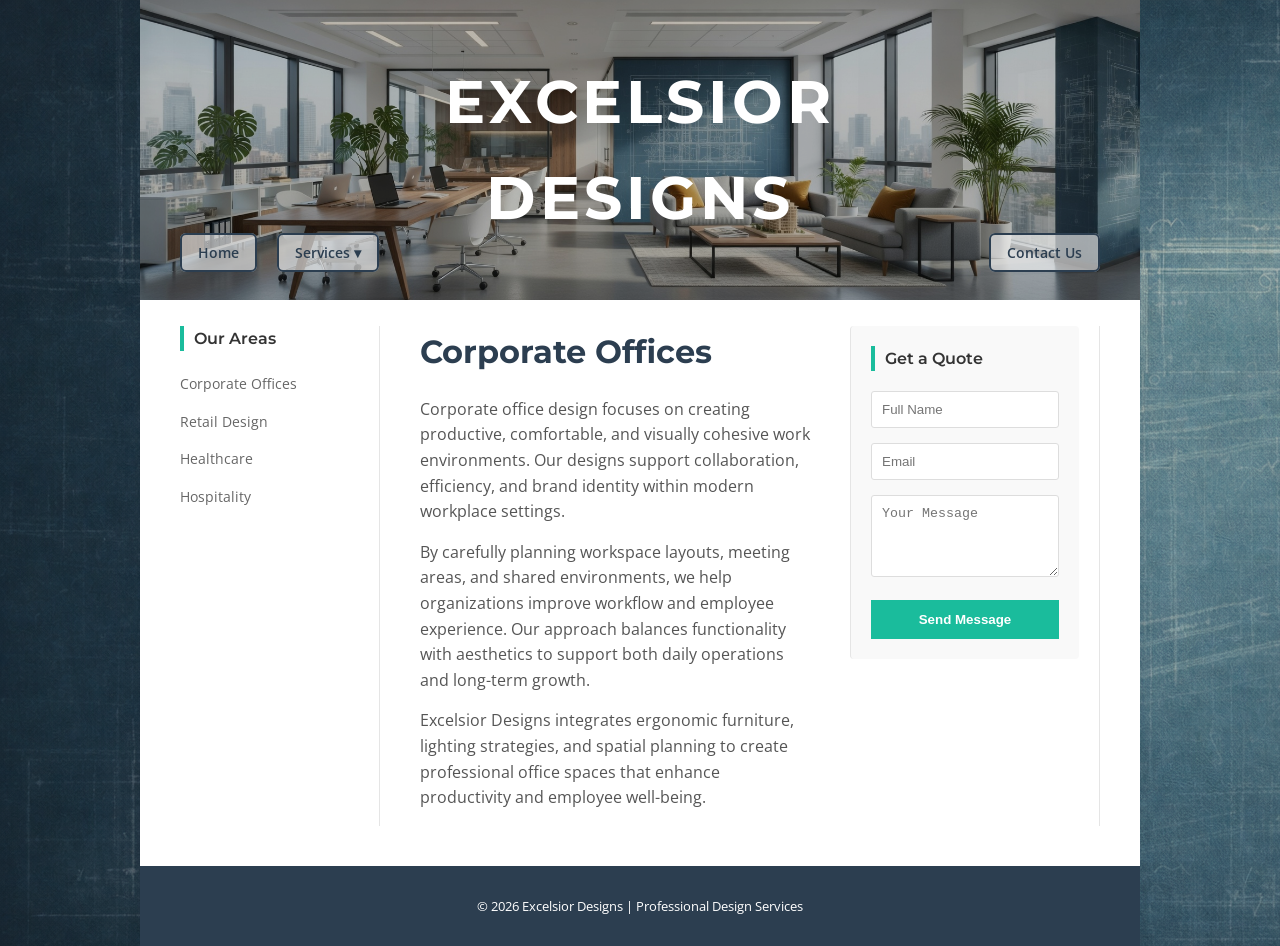
==== corporate.html @ 1d63bf5a "Add files via upload" ====
<!DOCTYPE html>
<html lang="en">

<head>
<meta charset="UTF-8">
<meta name="viewport" content="width=device-width, initial-scale=1.0">
<title>Excelsior Designs | Corporate Offices</title>
<link rel="stylesheet" href="style.css">
</head>

<body>

<div class="full-width-banner">
<img src="images/banner.jpg" alt="Architectural blueprints and design tools">

<div class="banner-title">
EXCELSIOR DESIGNS
</div>
</div>

<div class="container">

<header class="main-header">

<div class="nav-wrapper">

<ul class="main-nav">

<li><a href="index.html">Home</a></li>

<li class="dropdown">

<a href="#">Services ▾</a>

<ul class="dropdown-content">

<li><a href="consultation.html">Design Consultation</a></li>
<li><a href="planning.html">Space Planning</a></li>
<li><a href="rendering.html">3D Rendering</a></li>
<li><a href="management.html">Project Management</a></li>
<li><a href="eco.html">Eco-Friendly Design</a></li>

</ul>

</li>

</ul>

<ul class="main-nav">
<li><a href="contact.html">Contact Us</a></li>
</ul>

</div>

</header>


<div class="layout-grid">

<aside class="sidebar">

<h3>Our Areas</h3>

<ul class="sidebar-list">

<li><a href="corporate.html">Corporate Offices</a></li>
<li><a href="retail.html">Retail Design</a></li>
<li><a href="healthcare.html">Healthcare</a></li>
<li><a href="hospitality.html">Hospitality</a></li>

</ul>

</aside>


<main class="main-content">

<h1>Corporate Offices</h1>

<p>
Corporate office design focuses on creating productive, comfortable, and visually cohesive work environments. Our designs support collaboration, efficiency, and brand identity within modern workplace settings.
</p>

<p>
By carefully planning workspace layouts, meeting areas, and shared environments, we help organizations improve workflow and employee experience. Our approach balances functionality with aesthetics to support both daily operations and long-term growth.
</p>

<p>
Excelsior Designs integrates ergonomic furniture, lighting strategies, and spatial planning to create professional office spaces that enhance productivity and employee well-being.
</p>

</main>


<aside class="sidebar">

<div class="contact-box">

<h3>Get a Quote</h3>

<form>

<input type="text" placeholder="Full Name" required>
<input type="email" placeholder="Email" required>

<textarea placeholder="Your Message" rows="4"></textarea>

<button type="submit" class="submit-btn">
Send Message
</button>

</form>

</div>

</aside>

</div>


<footer class="site-footer">

© 2026 Excelsior Designs | Professional Design Services

</footer>

</div>

</body>
</html>
---- style.css ----
@import url('https://fonts.googleapis.com/css2?family=Montserrat:wght@700&family=Open+Sans:wght@400;600&display=swap');

*{
margin:0;
padding:0;
box-sizing:border-box;
}

body{
font-family: 'Open Sans',sans-serif;
background:#4f5f6f url("images/blueprint-bg.png") repeat;
color:#333;
font-size:16px;
line-height:1.6;
margin:0;
overflow-x:hidden;
}

h1{
font-size:32px;
font-weight:700;
margin-bottom:20px;
}

h2{
font-size:24px;
font-weight:600;
margin-top:20px;
margin-bottom:10px;
}

h3{
font-size:18px;
font-weight:600;
}

p{
font-size:16px;
margin-bottom:15px;
color:#555;
}

.container{
width:1000px;
margin:0 auto;
background:#fff;
box-shadow:0 0 20px rgba(0,0,0,0.05);
}

.full-width-banner{
width:1000px;
height:300px;
margin:0 auto;
position:relative;
overflow:hidden;
}

.full-width-banner img{
width:100%;
height:auto;
display:block;
}

.full-width-banner::after{
content:"";
position:absolute;
top:0;
left:0;
width:100%;
height:100%;
background:rgba(0,0,0,0.25);
}

.banner-title{
position:absolute;
top:50%;
left:50%;
transform:translate(-50%,-50%);
font-family:'Montserrat',sans-serif;
font-size:60px;
letter-spacing:4px;
color:white;
font-weight:700;
text-transform:uppercase;
text-align:center;
z-index:2;
}

.main-header{
padding:20px 0;
margin-top:-80px;
position:relative;
z-index:10;
}

.nav-wrapper{
display:flex;
justify-content:space-between;
align-items:center;
padding:0 40px;
}

.main-nav{
display:flex;
list-style:none;
gap:20px;
}

.main-nav > li{
position:relative;
}

.main-nav a{
text-decoration:none;
color:#2c3e50;
font-size:14px;
font-weight:600;
padding:8px 16px;
background:rgba(255,255,255,0.6);
border:2px solid #2c3e50;
border-radius:6px;
backdrop-filter:blur(3px);
transition:0.3s;
}

.main-nav a:hover{
background:white;
color:#2c3e50;
}

.dropdown-content{
display:none;
position:absolute;
top:100%;
left:0;
background:#fff;
min-width:220px;
box-shadow:0 8px 15px rgba(0,0,0,0.1);
z-index:999;
padding:10px 0;
list-style:none;
flex-direction:column;
}

.dropdown:hover .dropdown-content{
display:flex;
}

.dropdown-content li{
width:100%;
}

.dropdown-content li a{
display:block;
padding:12px 20px;
white-space:nowrap;
border:none;
color:#333;
}

.dropdown-content li a:hover{
background:#f8f9fa;
color:#1abc9c;
}

.layout-grid{
display:grid;
grid-template-columns:200px 1fr 250px;
gap:40px;
padding:40px;
}

.sidebar{
padding-right:20px;
border-right:1px solid #e5e5e5;
}

.sidebar h3{
font-family:'Montserrat',sans-serif;
font-size:16px;
margin-bottom:20px;
border-left:4px solid #1abc9c;
padding-left:10px;
}

.sidebar-list{
list-style:none;
}

.sidebar-list li{
margin-bottom:12px;
}

.sidebar-list a{
text-decoration:none;
color:#666;
font-size:14px;
}

.main-content h1{
font-family:'Montserrat',sans-serif;
font-size:32px;
font-weight:700;
margin-bottom:20px;
color:#2c3e50;
}

.content-image{
width:100%;
margin:20px 0;
text-align:center;
}

.content-image img{
width:100%;
max-width:700px;
height:auto;
display:block;
margin:0 auto;
}

.contact-box{
background:#f9f9f9;
padding:20px;
border-left:1px solid #e5e5e5;
border-radius:4px;
}

.contact-box input,
.contact-box textarea{
width:100%;
margin-bottom:15px;
padding:10px;
border:1px solid #ddd;
border-radius:3px;
}

.submit-btn{
width:100%;
padding:12px;
background:#1abc9c;
color:#fff;
border:none;
font-weight:bold;
cursor:pointer;
}

.site-footer{
text-align:center;
padding:30px;
background:#2c3e50;
color:#fff;
font-size:13px;
}
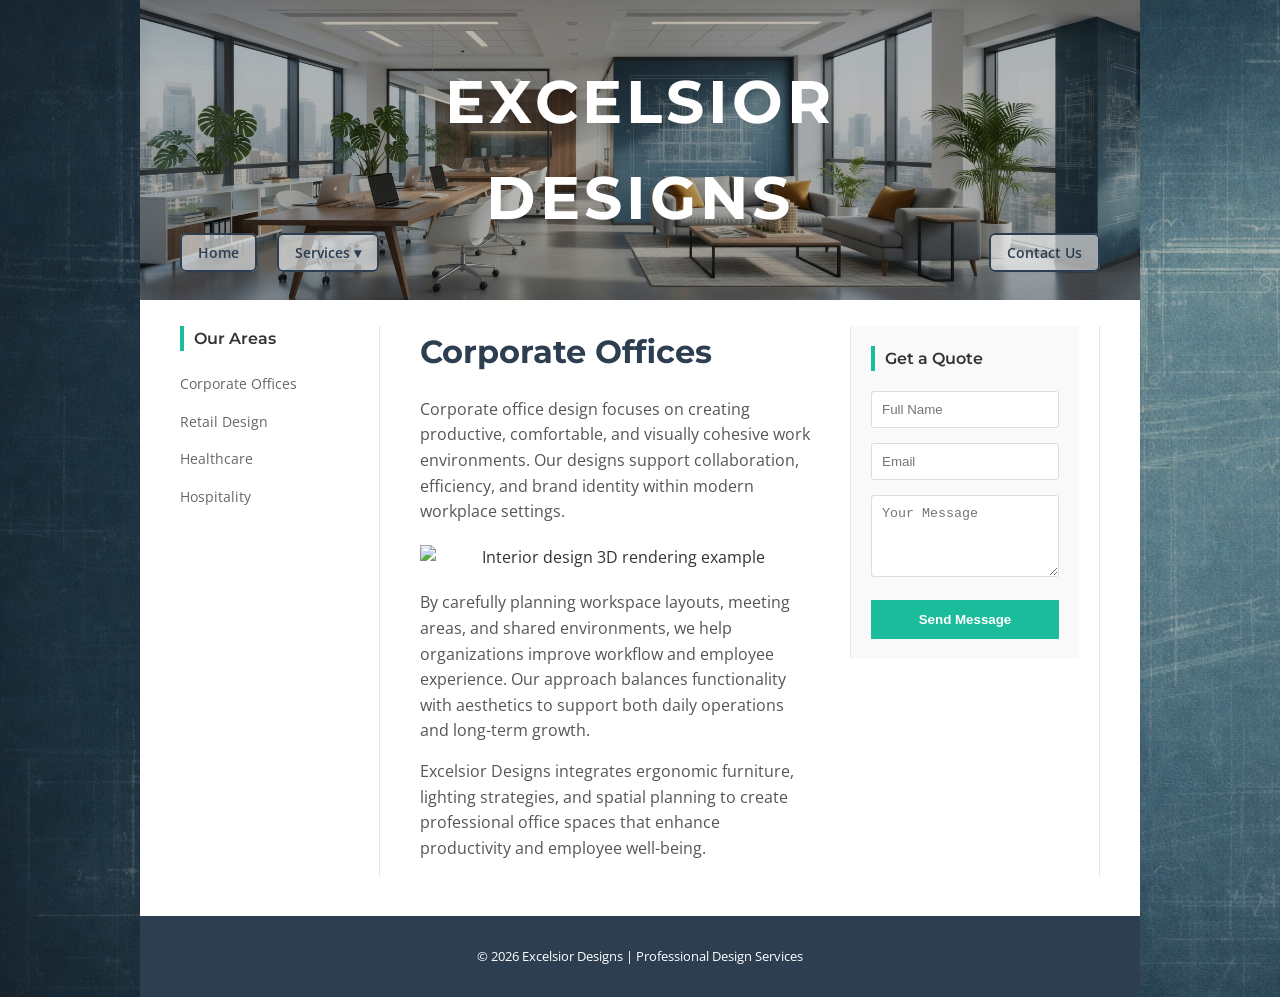
==== commit 4711805f: "Update corporate.html" ====
--- a/corporate.html
+++ b/corporate.html
@@ -81,6 +81,10 @@
 Corporate office design focuses on creating productive, comfortable, and visually cohesive work environments. Our designs support collaboration, efficiency, and brand identity within modern workplace settings.
 </p>
 
+<div class="content-image">
+<img src="images/corporate.jpg" alt="Interior design 3D rendering example">
+</div>
+
 <p>
 By carefully planning workspace layouts, meeting areas, and shared environments, we help organizations improve workflow and employee experience. Our approach balances functionality with aesthetics to support both daily operations and long-term growth.
 </p>
@@ -127,4 +131,4 @@
 </div>
 
 </body>
-</html>+</html>
